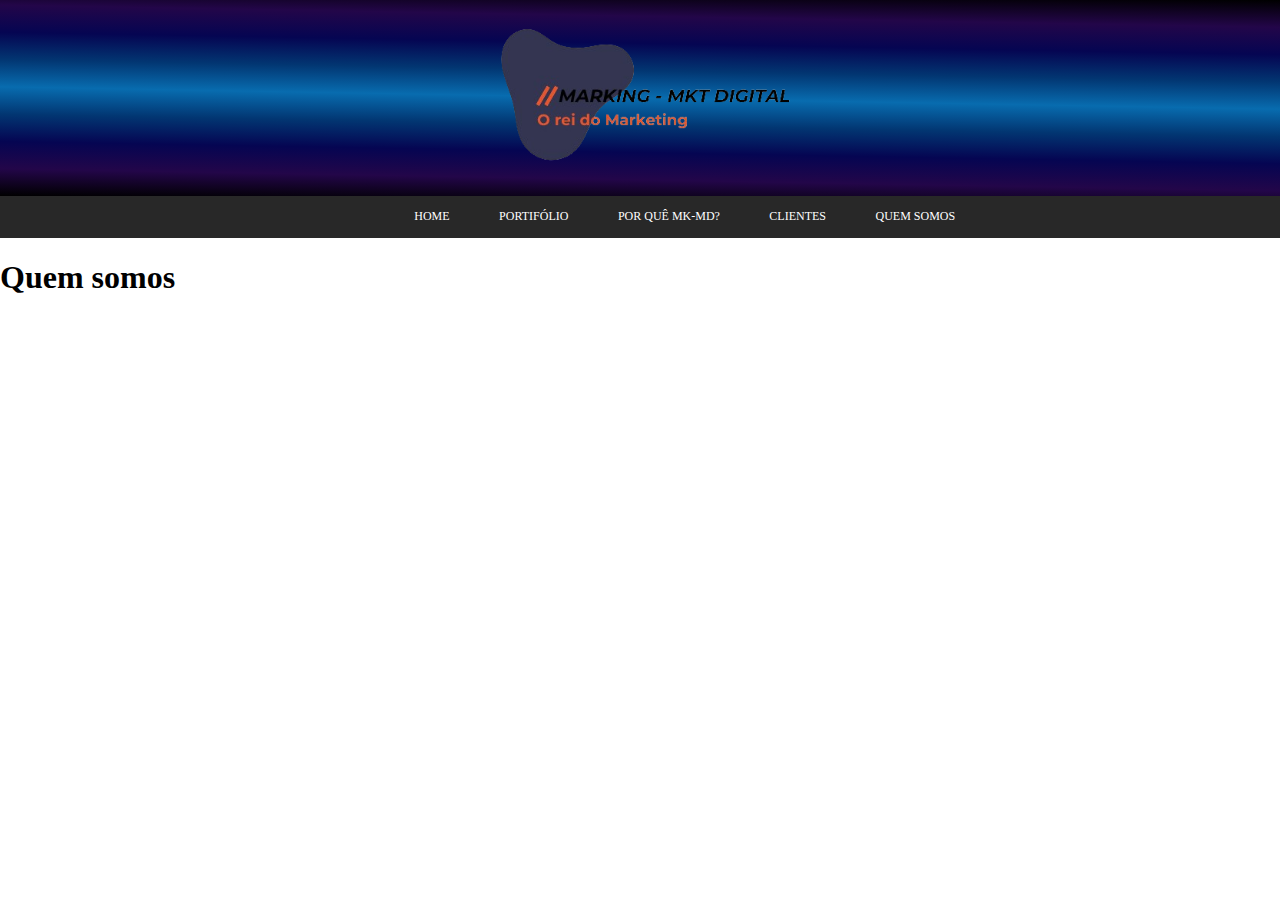
==== quemsomos.html @ b3e0815c "versão 1.1.1" ====
<!DOCTYPE html>
<html lang="en">
<head>
    <meta charset="UTF-8">
    <link rel="stylesheet" href="css/quemsomos.css">
    <meta name="viewport" content="width=device-width, initial-scale=1.0">
    <title>Document</title>
</head>
<body>
    <div>
        <div class="banner"><img src="img/logo/logo.png" alt=""></div>
    </div>
    <div class="container">
        <ul>
            <li><a href="index.html">HOME</a></li>
            <li><a href="portifolio.html">PORTIFÓLIO</a></li>
            <li><a href="porque.html">POR QUÊ MK-MD?</a></li>
            <li><a href="clientes.html">CLIENTES</a></li>
            <li><a href="quemsomos.html">QUEM SOMOS</a></li>
        </ul>
    </div>
    <div>
        <h1>Quem somos</h1>
    </div>
</body>
</html>
---- css/quemsomos.css ----
body{
    margin: 0;
    padding: 0;
}
.banner{
    width: 100vw;
    height: 5%;
    background-image: linear-gradient(1deg,  black ,#230649,#050552, #023672, #086caf, #023672,#050552 ,#230649 ,black );
    text-align: center;  
}
.banner img{
    width: 30vw;
    height: 10%;
    margin: -7.5%;
}
.container{
    background-color: rgb(40, 40, 40);
    max-width: 100vw;
    max-height: 60px;
    padding: 0.1%;
}
.container ul{
    display: flex;
    justify-content: center;
    flex-direction: row;
    list-style-type: none;
    font-size: 75%;
}
.container ul li{
    margin-left: 4%;
}
.container ul li a{
    text-decoration: none;
    color: white;
}
.container ul li a:hover{
    color: #0213ff;
}
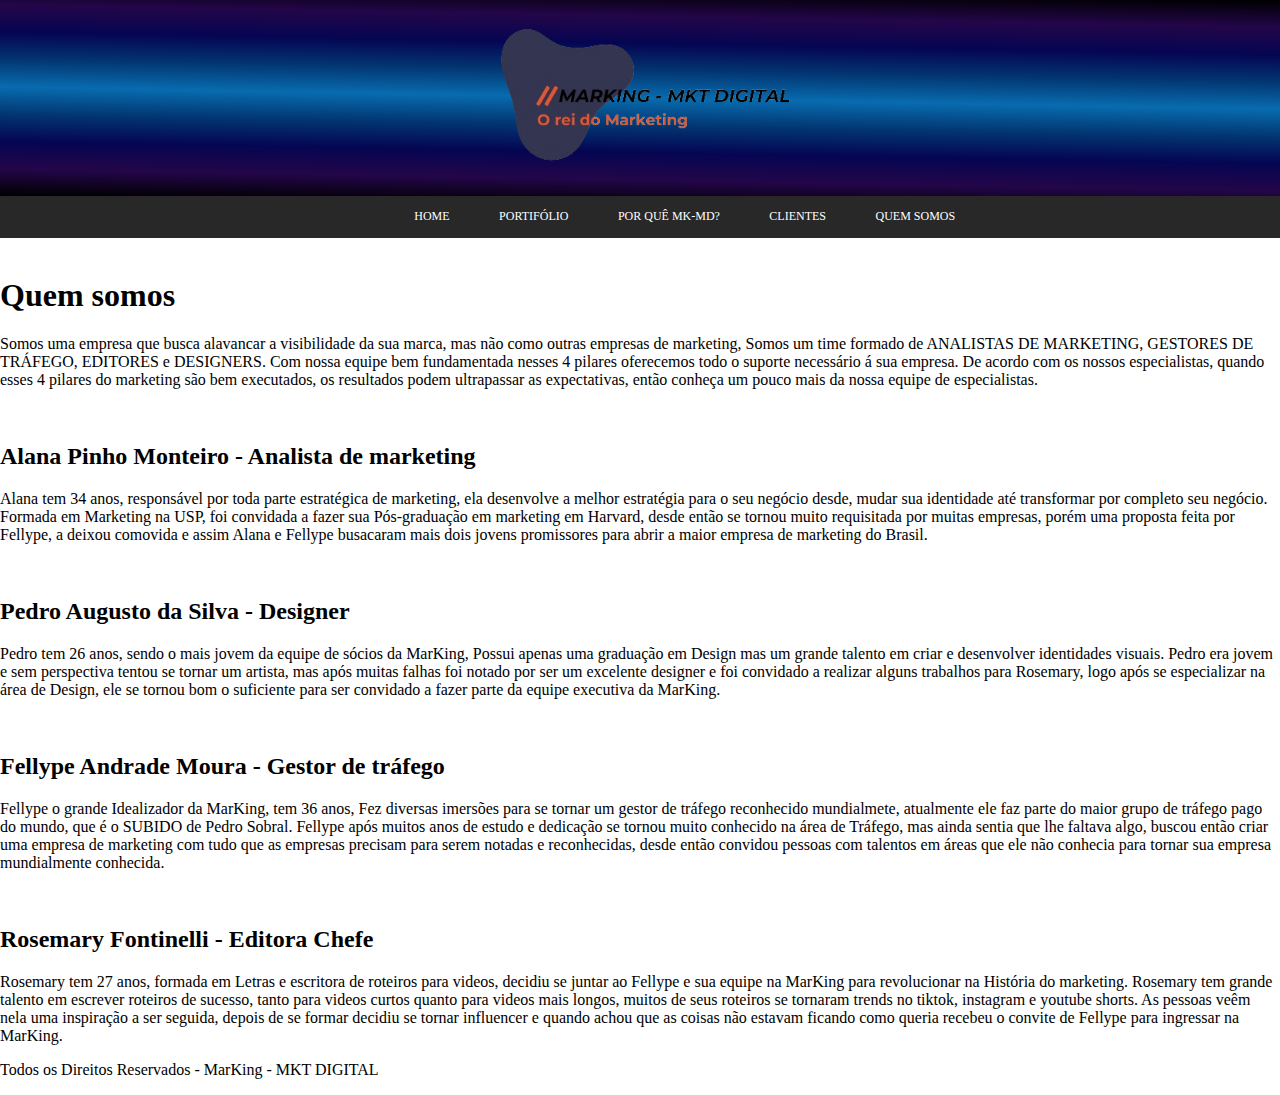
==== commit 6aa9cf88: "Versão 1.1.2" ====
--- a/quemsomos.html
+++ b/quemsomos.html
@@ -20,7 +20,42 @@
         </ul>
     </div>
     <div>
+        <img src="" alt="">
         <h1>Quem somos</h1>
+        <p>Somos uma empresa que busca alavancar a visibilidade da sua marca, mas não como outras empresas de marketing, Somos um time formado de ANALISTAS DE MARKETING, GESTORES DE TRÁFEGO, EDITORES e DESIGNERS.
+        Com nossa equipe bem fundamentada nesses 4 pilares oferecemos todo o suporte necessário á sua empresa. De acordo com os nossos especialistas, quando esses 4 pilares do marketing são bem executados, os resultados podem ultrapassar as expectativas, então conheça um pouco mais da nossa equipe de especialistas. 
+        </p>
     </div>
+    <div>
+        <img src="" alt="">
+        <h2>Alana Pinho Monteiro - Analista de marketing</h2>
+        <p>Alana tem  34 anos, responsável por toda parte estratégica de marketing, ela desenvolve a melhor estratégia para o seu negócio desde, mudar sua identidade até transformar por completo seu negócio.
+        Formada em Marketing na USP, foi convidada a fazer sua Pós-graduação em marketing em Harvard, desde então se tornou muito requisitada por muitas empresas, porém uma proposta feita por Fellype, a deixou comovida e assim Alana e Fellype busacaram mais dois jovens promissores para abrir a maior empresa de marketing do Brasil.
+        </p>
+    </div>
+    <div>
+        <img src="" alt="">
+        <h2>Pedro Augusto da Silva - Designer</h2>
+        <p>Pedro tem 26 anos, sendo o mais jovem da equipe de sócios da MarKing, Possui apenas uma graduação em Design mas um grande talento em criar e desenvolver identidades visuais. 
+        Pedro era jovem e sem perspectiva tentou se tornar um artista, mas após muitas falhas foi notado por ser um excelente designer e foi convidado a realizar alguns trabalhos para Rosemary, logo após se especializar na área de Design, ele se tornou bom o suficiente para ser convidado a fazer parte da equipe executiva da MarKing.     
+        </p>
+    </div>
+    <div>
+        <img src="" alt="">
+        <h2>Fellype Andrade Moura - Gestor de tráfego</h2>
+        <p>Fellype o grande Idealizador da MarKing, tem 36 anos, Fez diversas imersões para se tornar um gestor de tráfego reconhecido mundialmete, atualmente ele faz parte do maior grupo de tráfego pago do mundo, que é o SUBIDO de Pedro Sobral. 
+        Fellype após muitos anos de estudo e dedicação se tornou muito conhecido na área de Tráfego, mas ainda sentia que lhe faltava algo, buscou então criar uma empresa de marketing com tudo que as empresas precisam para serem notadas e reconhecidas, desde então convidou pessoas com talentos em áreas que ele não conhecia para tornar sua empresa mundialmente conhecida.
+        </p>
+    </div>
+    <div>
+        <img src="" alt="">
+        <h2>Rosemary Fontinelli - Editora Chefe</h2>
+        <p>Rosemary tem 27 anos, formada em Letras e escritora de roteiros para videos, decidiu se juntar ao Fellype e sua equipe na MarKing para revolucionar na História do marketing.
+        Rosemary tem grande talento em escrever roteiros de sucesso, tanto para videos curtos quanto para videos mais longos, muitos de seus roteiros se tornaram trends no tiktok, instagram e youtube shorts. As pessoas veêm nela uma inspiração a ser seguida, depois de se formar decidiu se tornar influencer e quando achou que as coisas não estavam ficando como queria recebeu o convite de Fellype para ingressar na MarKing.
+        </p>
+    </div>
+    <footer>
+        <p>Todos os Direitos Reservados - MarKing - MKT DIGITAL</p>
+    </footer>
 </body>
 </html>--- a/css/quemsomos.css
+++ b/css/quemsomos.css
@@ -34,5 +34,5 @@
     color: white;
 }
 .container ul li a:hover{
-    color: #0213ff;
+    color: #E6552D;
 }